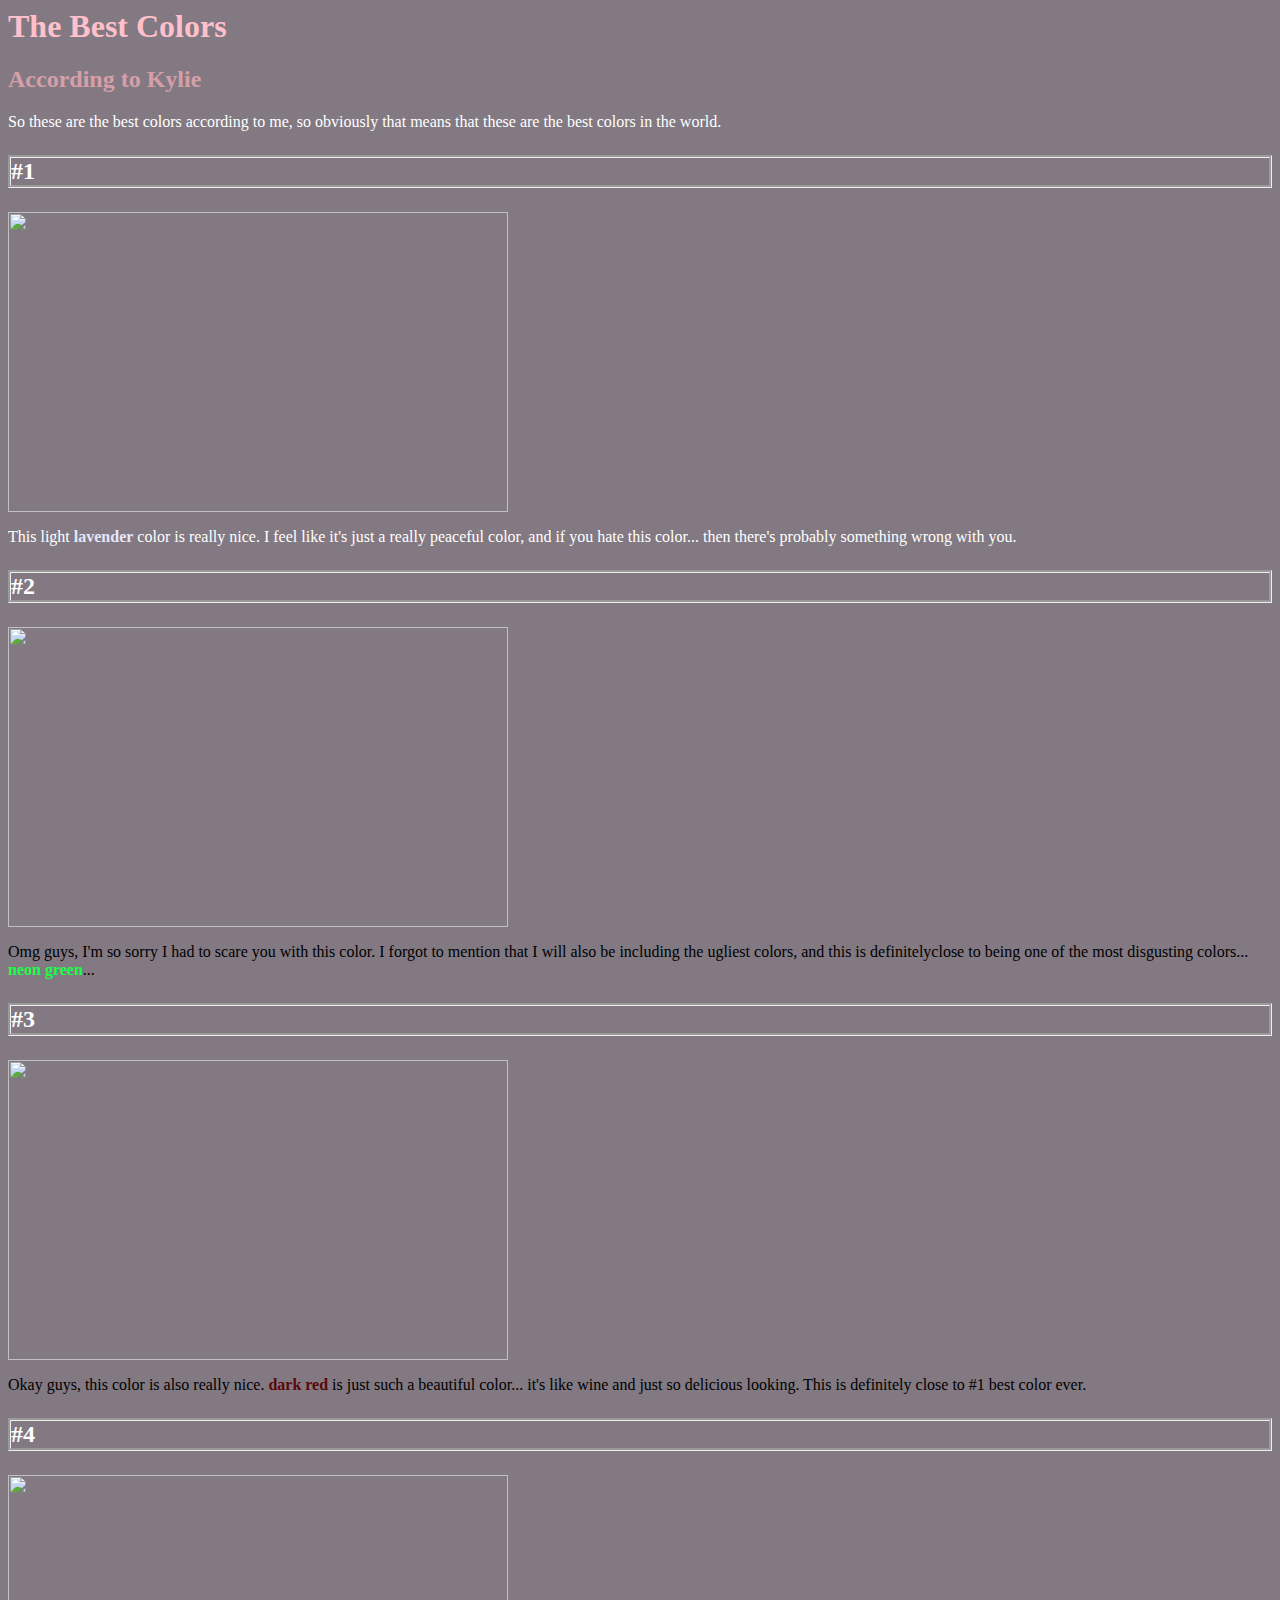
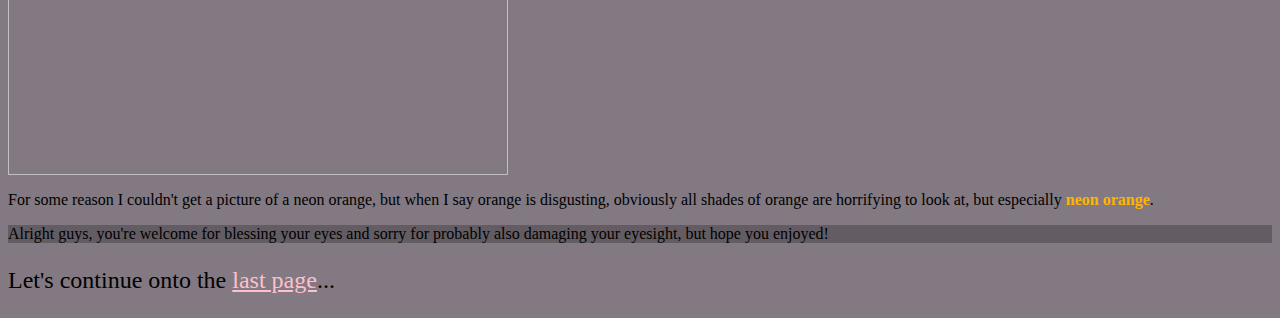
==== second.html @ 4ccb054e "Multi-Page Website" ====
<html>
    <head>
        <link rel="stylesheet" href="style.css">
        <title>Best Colors</title>
        <style> 
        h2 {color:rgb(214, 159, 168)}
        h3 {color: white}
        h3 {font-size:x-large}
        h3 {border-style:groove}

      

        </style>
    
    </head>
    <body>
<h1> The Best Colors</h1>
<h2>According to Kylie</h2>
<p style="color: white;"> So these are the best colors according to me, so obviously that means that these are the best colors in the world.</p>

<h3> #1 </h3>

<img src="https://www.icolorpalette.com/download/solidcolorimage/dcd0ff_solid_color_background_icolorpalette.png" width="500" height="300">
<p style="color:white"> This light <b style="color:lavender">lavender</b> color is really nice. I feel like it's just a really peaceful color, and if you hate this color... then there's probably something wrong with you.</p>

<h3> #2 </h3>

<img src="https://www.colorpsychology.org/wp-content/uploads/2021/05/neon-green-f.jpg" width="500" height="300">
<p>Omg guys, I'm so sorry I had to scare you with this color. I forgot to mention that I will also be including the ugliest colors, and this is definitelyclose to being one of the most disgusting colors... <b style="color: rgb(25, 255, 71)">neon green</b>...</p>

<h3> #3</h3>
<img src=" https://i.pinimg.com/736x/f5/4e/b9/f54eb98b29c39818ac110608e5d9e165.jpg" width="500" height="300">
<p> Okay guys, this color is also really nice. <b style="color: rgb(92, 8, 8)">dark red</b> is just such a beautiful color... it's like wine and just so delicious looking. This is definitely close to #1 best color ever. </p>
<h3>#4</h3>
<img src="https://cdn11.bigcommerce.com/s-3uewkq06zr/images/stencil/1280x1280/products/257/463/fluorescent_orange__70470.1492527681.png?c=2" width="500" height="300">
<p> For some reason I couldn't get a picture of a neon orange, but when I say orange is disgusting, obviously all shades of orange are horrifying to look at, but especially <b style="color: rgb(255, 179, 0)">neon orange</b>.</p>

<p style="background-color: rgb(99, 92, 99);"> Alright guys, you're welcome for blessing your eyes and sorry for probably also damaging your eyesight, but hope you enjoyed!</p>

<p style="font-size: x-large;"> Let's continue onto the <a style=color:pink href="second.html">last page</a>...</p>

    </body>

</html>
---- style.css ----
h1 {font-family:'Times New Roman', Times, serif}
h1 {color:pink}
.paragraph {}
body {
    background-color: rgb(130, 121, 130);
  }
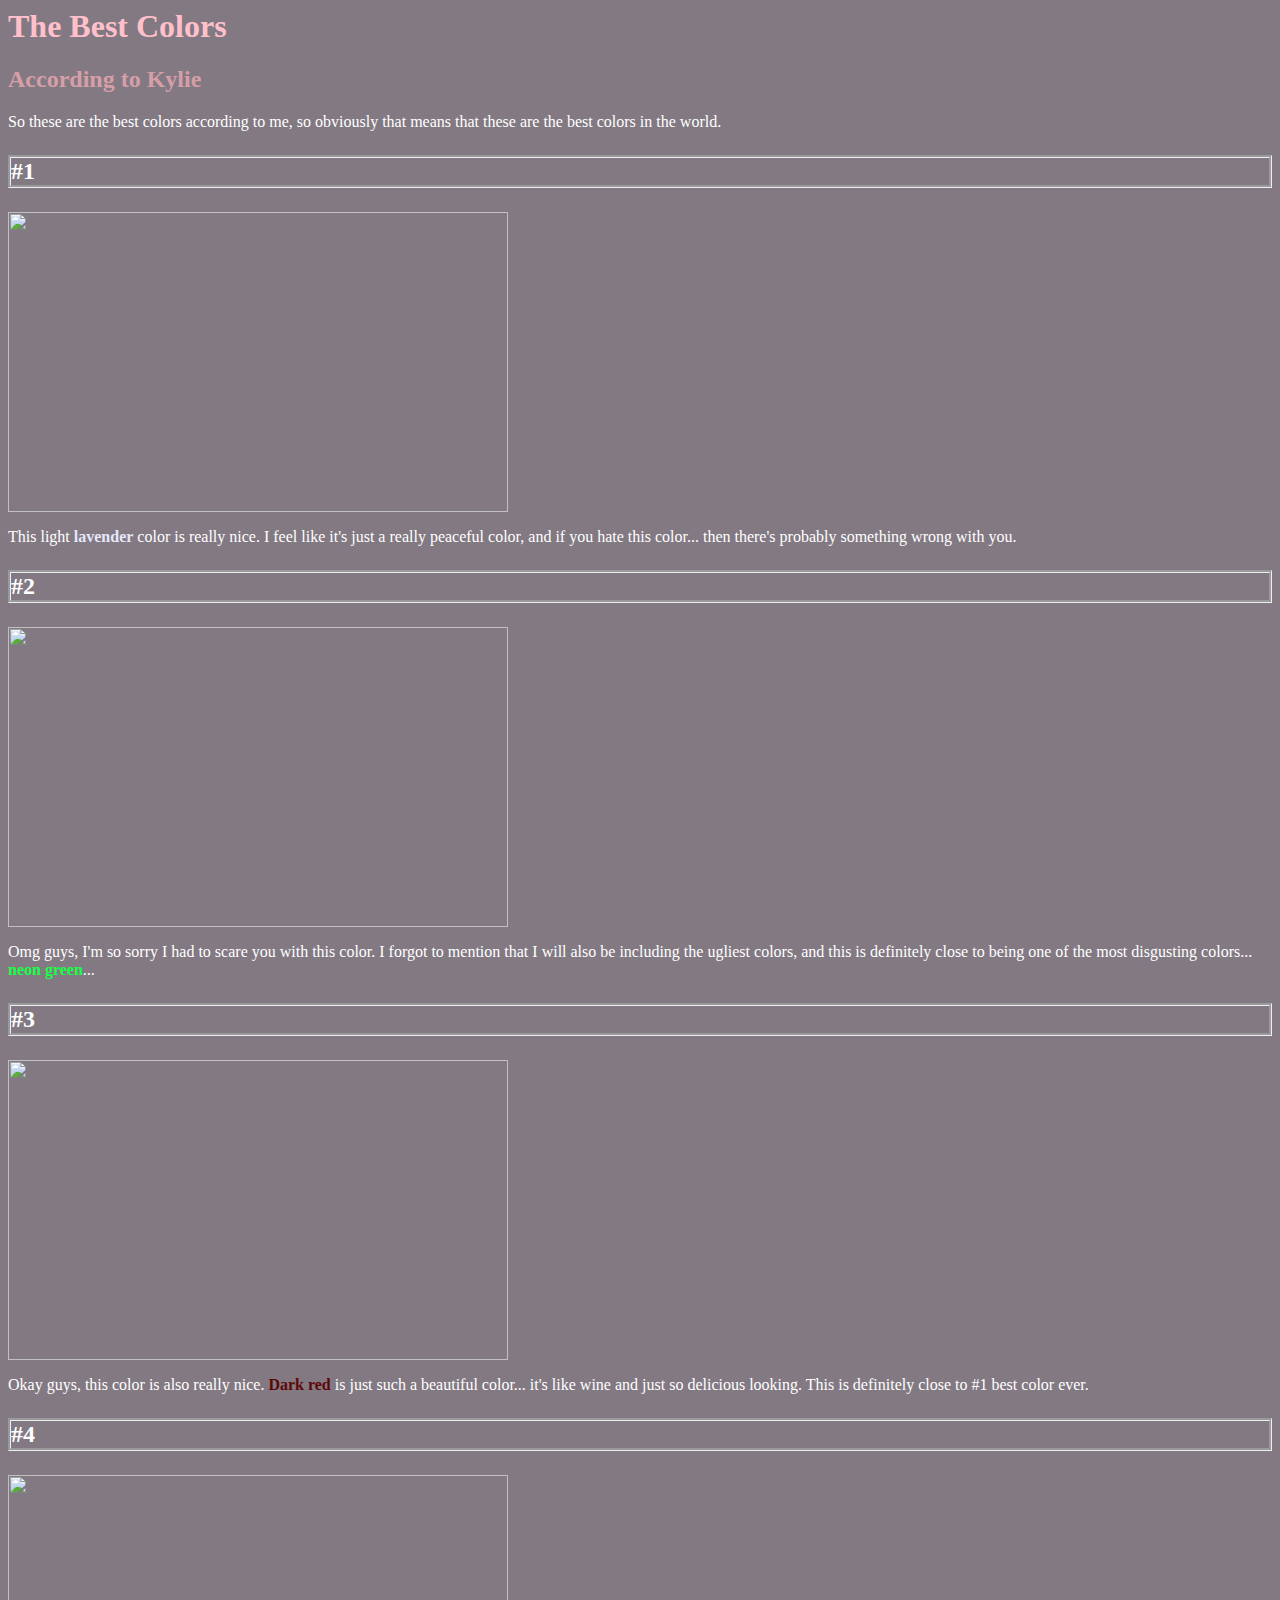
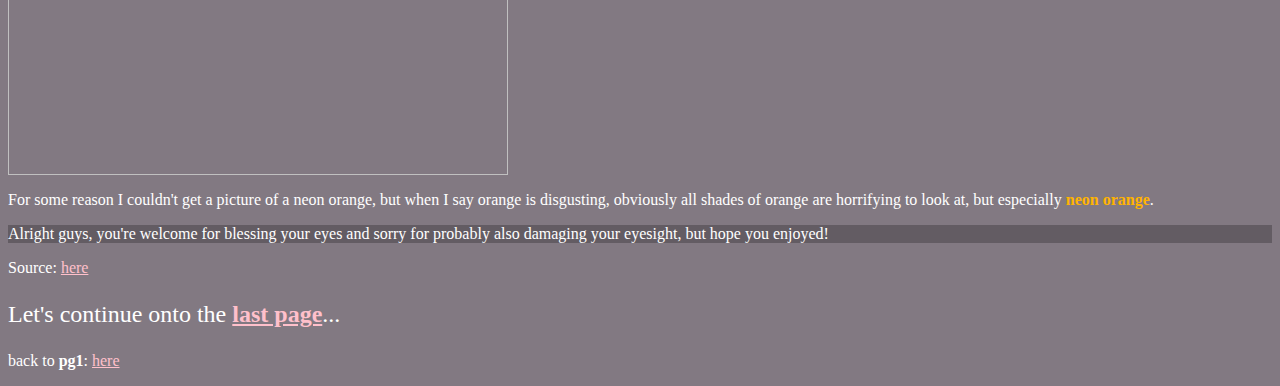
==== commit 93902417: "Small changes" ====
--- a/second.html
+++ b/second.html
@@ -26,18 +26,24 @@
 <h3> #2 </h3>
 
 <img src="https://www.colorpsychology.org/wp-content/uploads/2021/05/neon-green-f.jpg" width="500" height="300">
-<p>Omg guys, I'm so sorry I had to scare you with this color. I forgot to mention that I will also be including the ugliest colors, and this is definitelyclose to being one of the most disgusting colors... <b style="color: rgb(25, 255, 71)">neon green</b>...</p>
+<p>Omg guys, I'm so sorry I had to scare you with this color. I forgot to mention that I will also be including the ugliest colors, and this is definitely close to being one of the most disgusting colors... <b style="color: rgb(25, 255, 71)">neon green</b>...</p>
 
 <h3> #3</h3>
 <img src=" https://i.pinimg.com/736x/f5/4e/b9/f54eb98b29c39818ac110608e5d9e165.jpg" width="500" height="300">
-<p> Okay guys, this color is also really nice. <b style="color: rgb(92, 8, 8)">dark red</b> is just such a beautiful color... it's like wine and just so delicious looking. This is definitely close to #1 best color ever. </p>
+<p> Okay guys, this color is also really nice. <b style="color: rgb(92, 8, 8)">Dark red</b> is just such a beautiful color... it's like wine and just so delicious looking. This is definitely close to #1 best color ever. </p>
 <h3>#4</h3>
 <img src="https://cdn11.bigcommerce.com/s-3uewkq06zr/images/stencil/1280x1280/products/257/463/fluorescent_orange__70470.1492527681.png?c=2" width="500" height="300">
 <p> For some reason I couldn't get a picture of a neon orange, but when I say orange is disgusting, obviously all shades of orange are horrifying to look at, but especially <b style="color: rgb(255, 179, 0)">neon orange</b>.</p>
 
 <p style="background-color: rgb(99, 92, 99);"> Alright guys, you're welcome for blessing your eyes and sorry for probably also damaging your eyesight, but hope you enjoyed!</p>
 
-<p style="font-size: x-large;"> Let's continue onto the <a style=color:pink href="second.html">last page</a>...</p>
+
+<p> Source: <a href="https://docs.google.com/document/d/19vuCpekmtaZNvIMrzMH4zkEEDwhP4eSqfF7t_urGQ0A/edit?usp=sharing" style="color:pink">here </a></p>
+    
+
+<p style="font-size: x-large;"> Let's continue onto the <a style=color:pink href="third.html"><b>last page</b></a>...</p>
+
+<p> back to <b>pg1</b>: <a style=color:pink href="index.html">here</a></p>
 
     </body>
 
--- a/style.css
+++ b/style.css
@@ -3,4 +3,6 @@
 .paragraph {}
 body {
     background-color: rgb(130, 121, 130);
-  }+  }
+  p {font-size:medium}
+  p {color:white}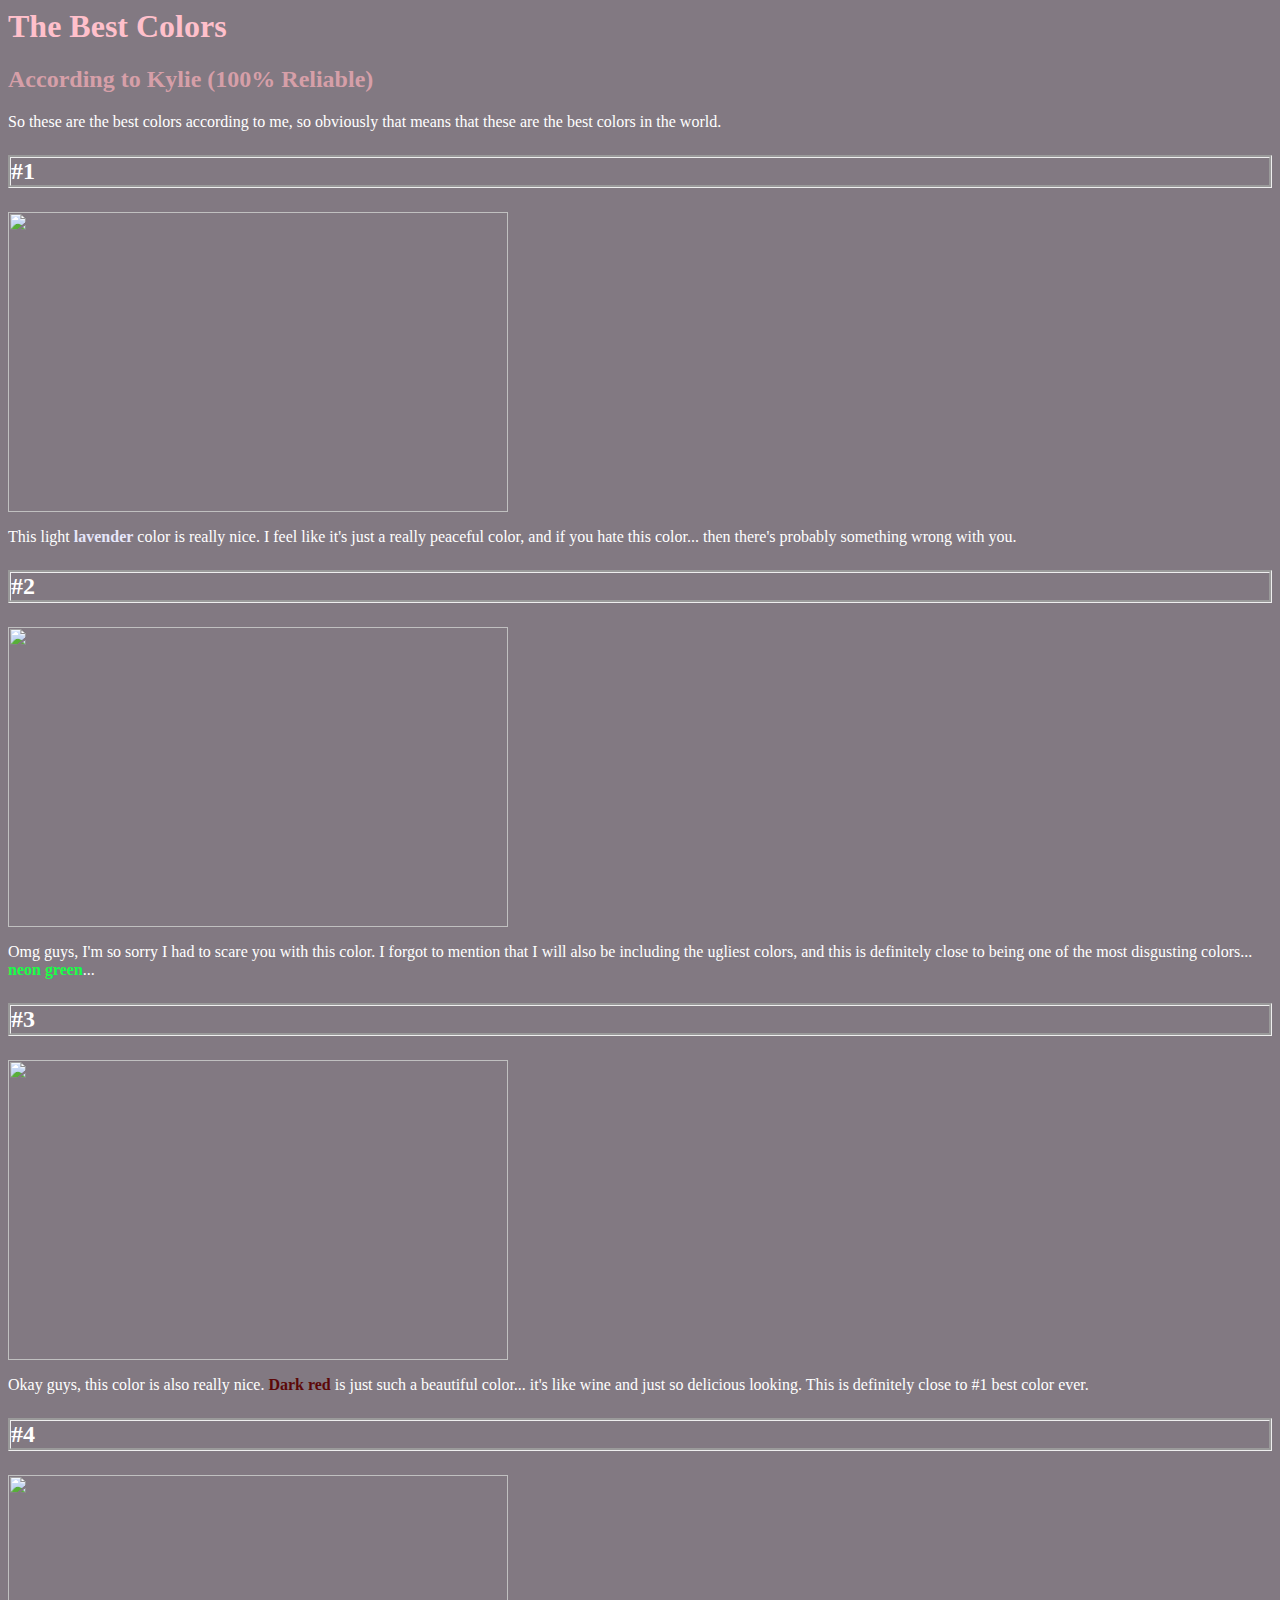
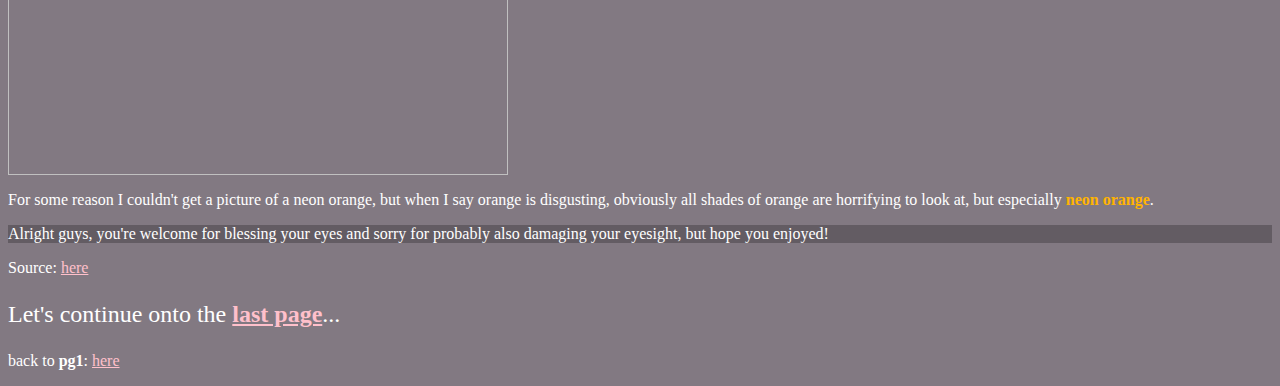
==== commit 0b2e6f7a: "Li fixings yay" ====
--- a/second.html
+++ b/second.html
@@ -15,7 +15,7 @@
     </head>
     <body>
 <h1> The Best Colors</h1>
-<h2>According to Kylie</h2>
+<h2>According to Kylie (100% Reliable)</h2>
 <p style="color: white;"> So these are the best colors according to me, so obviously that means that these are the best colors in the world.</p>
 
 <h3> #1 </h3>
--- a/style.css
+++ b/style.css
@@ -1,3 +1,5 @@
+
+
 h1 {font-family:'Times New Roman', Times, serif}
 h1 {color:pink}
 .paragraph {}
